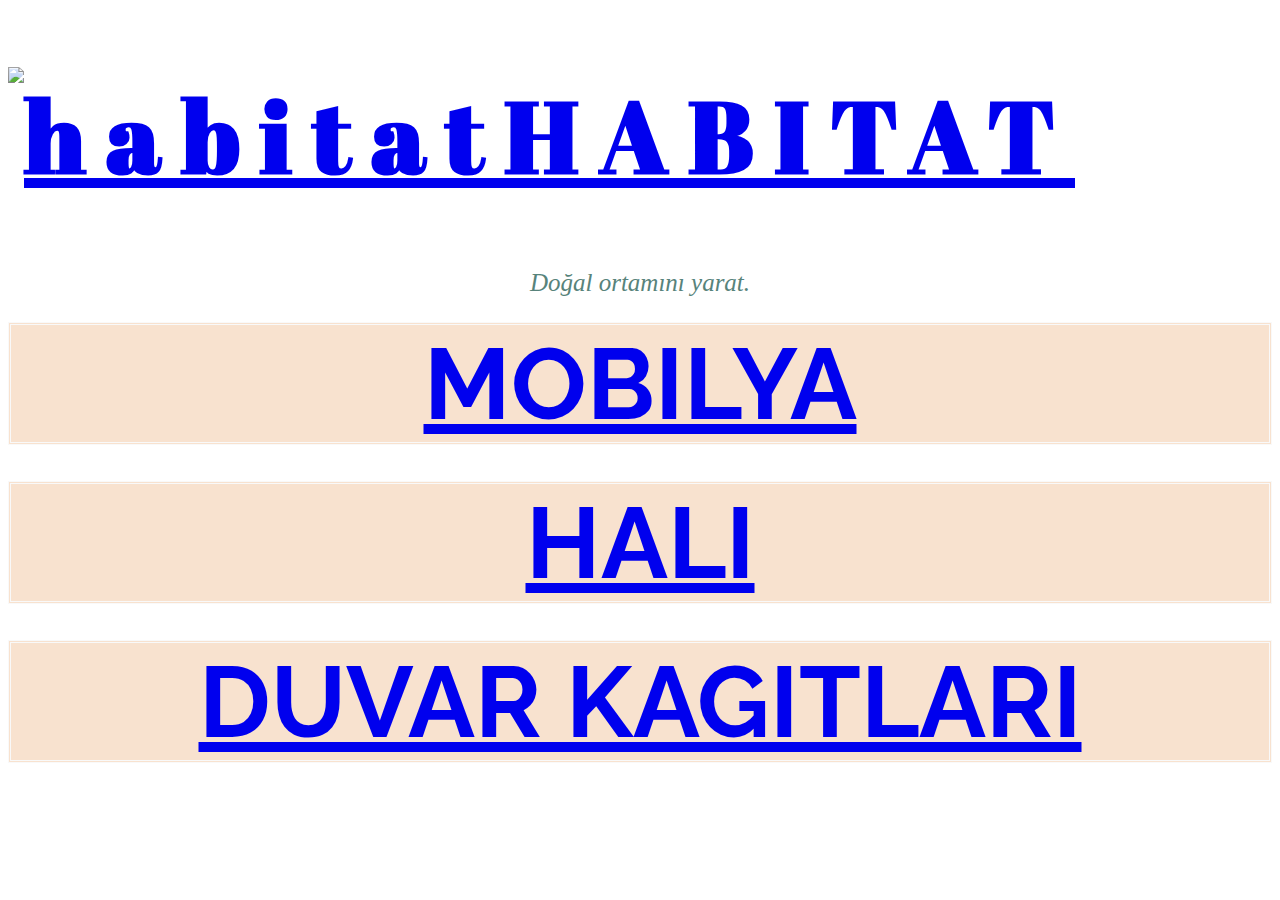
==== CSS Odev-1/index.html @ 7c2ed9ca "Add files via upload" ====
<!DOCTYPE html>
<html lang="tr">
<head>
    <meta charset="UTF-8">
    <meta http-equiv="X-UA-Compatible" content="IE=edge">
    <meta name="viewport" content="width=device-width, initial-scale=1.0">
    <title>Ana Sayfa | HABITAT</title>
    <link rel="stylesheet" href="style.css">
    <link rel="preconnect" href="https://fonts.googleapis.com">
<link rel="preconnect" href="https://fonts.gstatic.com" crossorigin>
<link rel="preconnect" href="https://fonts.googleapis.com">
<link rel="preconnect" href="https://fonts.gstatic.com" crossorigin>
<link href="https://fonts.googleapis.com/css2?family=Dancing+Script:wght@400;500&family=Raleway&display=swap" rel="stylesheet">
<link rel="preconnect" href="https://fonts.googleapis.com">
<link rel="preconnect" href="https://fonts.gstatic.com" crossorigin>
<link href="https://fonts.googleapis.com/css2?family=Dancing+Script:wght@400;500&family=Pacifico&family=Raleway&display=swap" rel="stylesheet">
<link rel="preconnect" href="https://fonts.googleapis.com">
<link rel="preconnect" href="https://fonts.gstatic.com" crossorigin>
<link href="https://fonts.googleapis.com/css2?family=Abril+Fatface&family=Dancing+Script:wght@400;500&family=Pacifico&family=Raleway&display=swap" rel="stylesheet">
</head>
<body>
    <!-- İsim ve slogan başlangıç-->
    <header>
    <h1><a href="index.html"><img src="https://st2.depositphotos.com/4387909/6450/v/950/depositphotos_64509333-stock-illustration-leaf-logo-template.jpg" alt="habitat" width="225">HABITAT</a></h1>
    <p>Doğal ortamını yarat.</p> 
    </header>
    <!-- İsim ve slogan bitiş-->
    <!-- Kataloglar başlangıç -->
    <section>
        <a href="Mobilya.html" target="_blank">MOBILYA</a> 
    </section><br><br>

    <section>
        <a href="Halı.html" target="_blank">HALI</a>
    </section><br><br>
    <section>
    <a href="Duvarkagıtları.html" target="_blank">DUVAR KAGITLARI</a>  
    </section>
    <!-- Kataloglar bitiş -->
    
</body>
</html>
---- CSS Odev-1/style.css ----
/* Body */
/* Section*/

section {
    border-style: double;
    background-color: #F8E2CF;
    text-align: center;
    font-size: 100px;
    font-family: 'Raleway', sans-serif;
    color: #F9F9F9;
    font-weight: bold;

    
}
p {font-size: 25px;
    font-style: italic;
    color:#57837B;
    text-align: center;

}

h1 { color:#57837B;
    font-size: 100px;
    font-family: 'Abril Fatface', cursive;
    letter-spacing: 20px;
}
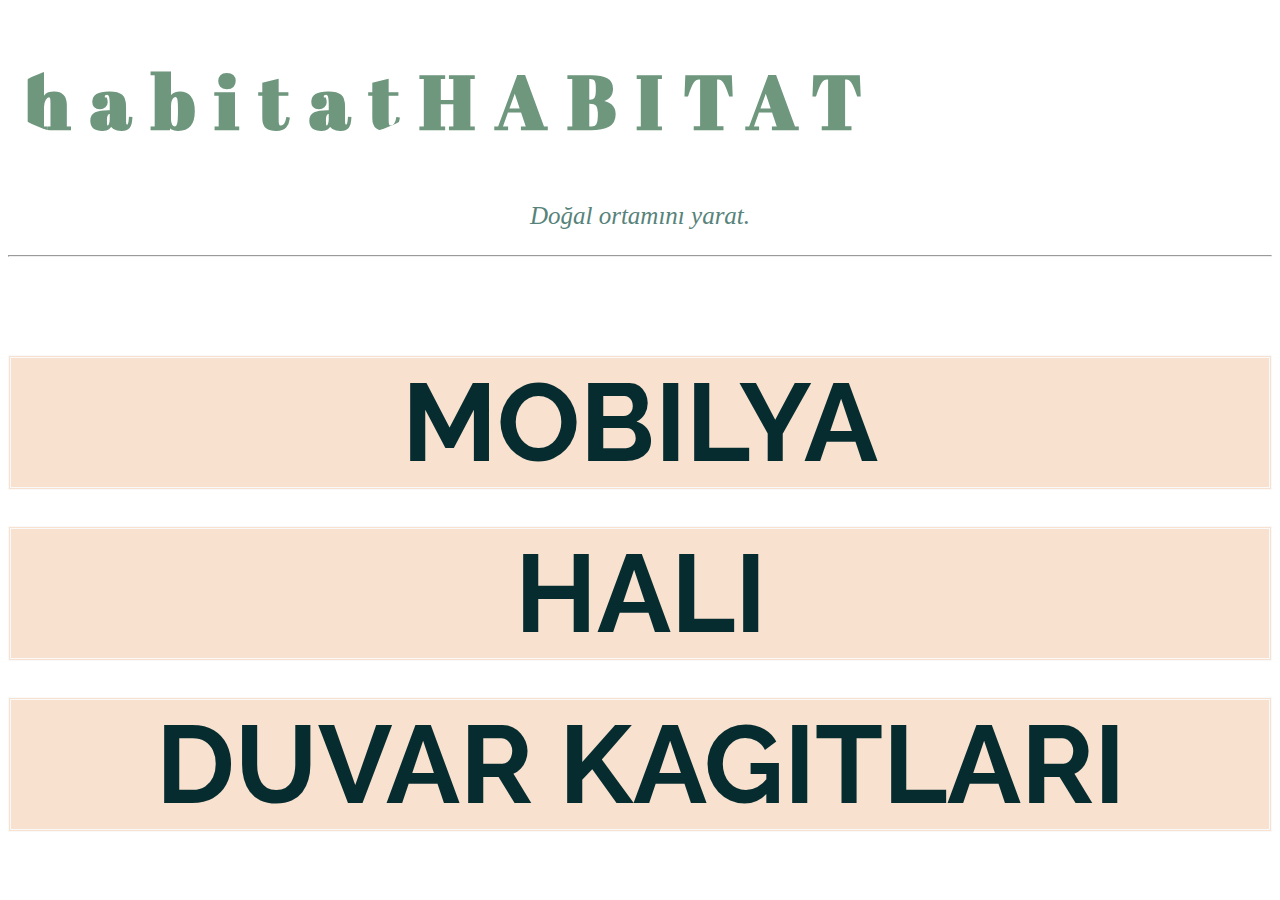
==== commit ad64c838: "Mobilya düzenlenmeye başlandı ve index değişti" ====
--- a/CSS Odev-1/index.html
+++ b/CSS Odev-1/index.html
@@ -5,6 +5,11 @@
     <meta http-equiv="X-UA-Compatible" content="IE=edge">
     <meta name="viewport" content="width=device-width, initial-scale=1.0">
     <title>Ana Sayfa | HABITAT</title>
+    <style>
+    body {
+        text-decoration: none;
+    }
+    </style>
     <link rel="stylesheet" href="style.css">
     <link rel="preconnect" href="https://fonts.googleapis.com">
 <link rel="preconnect" href="https://fonts.gstatic.com" crossorigin>
@@ -21,9 +26,10 @@
 <body>
     <!-- İsim ve slogan başlangıç-->
     <header>
-    <h1><a href="index.html"><img src="https://st2.depositphotos.com/4387909/6450/v/950/depositphotos_64509333-stock-illustration-leaf-logo-template.jpg" alt="habitat" width="225">HABITAT</a></h1>
+    <h1><a href="index.html" style="color: #6e977e;"><img src="https://st2.depositphotos.com/4387909/6450/v/950/depositphotos_64509333-stock-illustration-leaf-logo-template.jpg" alt="habitat" width="75">HABITAT</a></h1>
     <p>Doğal ortamını yarat.</p> 
     </header>
+    <hr><br><br><br><br><br>
     <!-- İsim ve slogan bitiş-->
     <!-- Kataloglar başlangıç -->
     <section>
@@ -36,7 +42,6 @@
     <section>
     <a href="Duvarkagıtları.html" target="_blank">DUVAR KAGITLARI</a>  
     </section>
-    <!-- Kataloglar bitiş -->
-    
+    <!-- Kataloglar bitiş -->    
 </body>
 </html>--- a/CSS Odev-1/style.css
+++ b/CSS Odev-1/style.css
@@ -1,26 +1,35 @@
 /* Body */
 /* Section*/
+img {
+    border-radius: 50%;
+    
+}
 
+a {
+    color: #062C30;
+    text-decoration: none;
+}
 section {
     border-style: double;
     background-color: #F8E2CF;
     text-align: center;
-    font-size: 100px;
+    font-size: 110px;
     font-family: 'Raleway', sans-serif;
     color: #F9F9F9;
     font-weight: bold;
+    text-decoration: none;
 
     
 }
 p {font-size: 25px;
     font-style: italic;
     color:#57837B;
-    text-align: center;
+    text-align:center;
 
 }
 
 h1 { color:#57837B;
-    font-size: 100px;
+    font-size: 75px;
     font-family: 'Abril Fatface', cursive;
     letter-spacing: 20px;
 }
